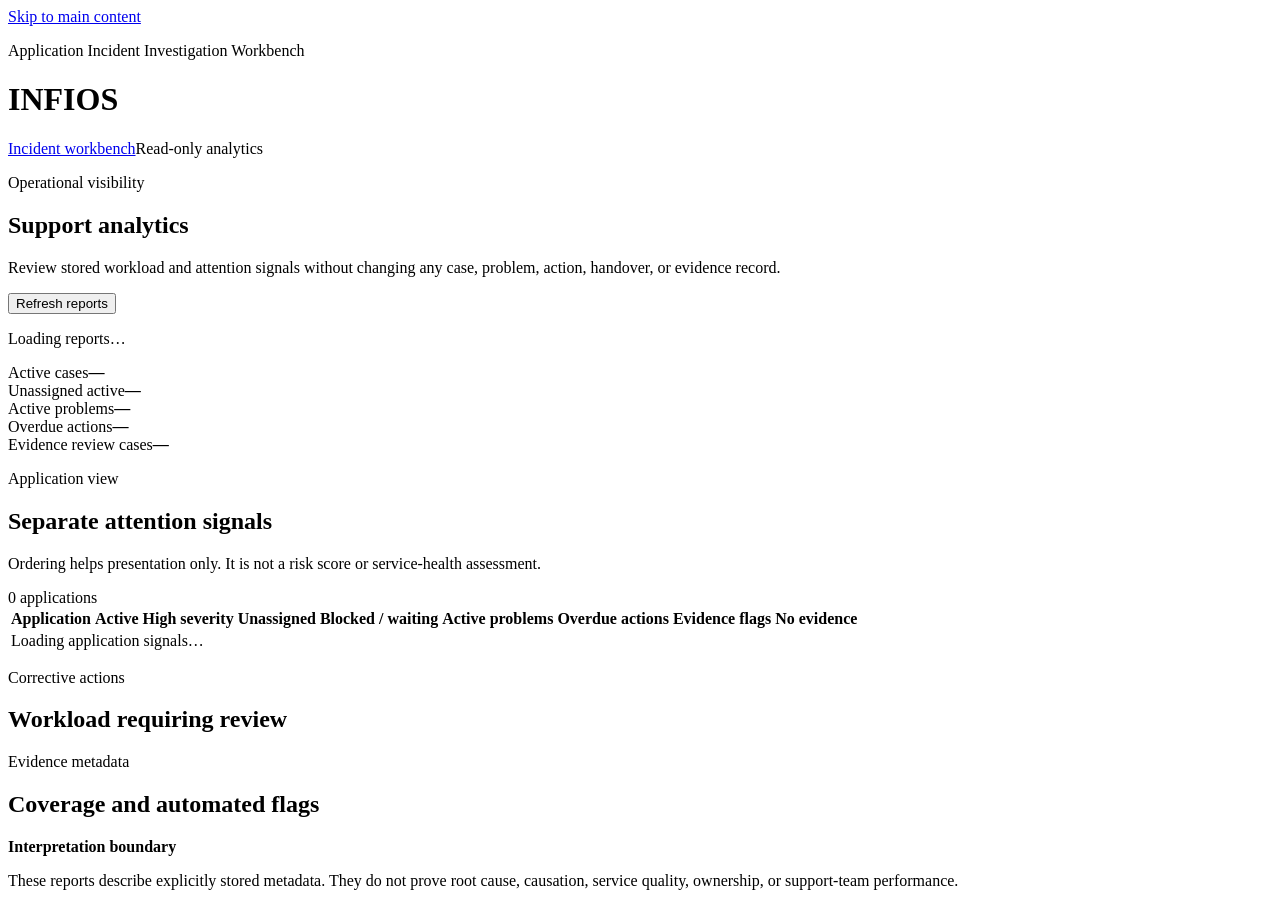
==== app/ui/analytics.html @ f258f40b "Add read-only analytics page" ====
<!doctype html>
<html lang="en">
<head>
  <meta charset="utf-8">
  <meta name="viewport" content="width=device-width, initial-scale=1">
  <title>INFIOS — Operational Analytics</title>
  <link rel="stylesheet" href="/ui/static/styles.css">
  <link rel="stylesheet" href="/ui/static/analytics.css">
</head>
<body>
  <a class="skip-link" href="#main-content">Skip to main content</a>
  <header class="topbar">
    <div><p class="eyebrow">Application Incident Investigation Workbench</p><h1>INFIOS</h1></div>
    <nav class="top-actions" aria-label="Primary"><a class="top-link" href="/">Incident workbench</a><span class="mode-pill">Read-only analytics</span></nav>
  </header>
  <main class="analytics-layout" id="main-content" tabindex="-1">
    <section class="analytics-intro">
      <div><p class="step-label">Operational visibility</p><h2>Support analytics</h2><p class="lead">Review stored workload and attention signals without changing any case, problem, action, handover, or evidence record.</p></div>
      <button class="secondary" id="refresh-analytics" type="button">Refresh reports</button>
    </section>
    <p id="analytics-status" class="muted" role="status" aria-live="polite">Loading reports…</p>
    <p id="analytics-error" class="error" role="alert" hidden></p>

    <section class="metric-grid" aria-label="Operational snapshot">
      <article class="metric-card"><span>Active cases</span><strong id="metric-active-cases">—</strong></article>
      <article class="metric-card"><span>Unassigned active</span><strong id="metric-unassigned">—</strong></article>
      <article class="metric-card"><span>Active problems</span><strong id="metric-active-problems">—</strong></article>
      <article class="metric-card"><span>Overdue actions</span><strong id="metric-overdue-actions">—</strong></article>
      <article class="metric-card"><span>Evidence review cases</span><strong id="metric-evidence-attention">—</strong></article>
    </section>

    <section class="analytics-panel">
      <div class="section-heading"><div><p class="step-label">Application view</p><h2>Separate attention signals</h2><p class="muted">Ordering helps presentation only. It is not a risk score or service-health assessment.</p></div><span id="application-count" class="status-badge">0 applications</span></div>
      <div class="table-wrap"><table><thead><tr><th>Application</th><th>Active</th><th>High severity</th><th>Unassigned</th><th>Blocked / waiting</th><th>Active problems</th><th>Overdue actions</th><th>Evidence flags</th><th>No evidence</th></tr></thead><tbody id="application-attention-body"><tr><td colspan="9" class="empty-cell">Loading application signals…</td></tr></tbody></table></div>
    </section>

    <div class="analytics-columns">
      <section class="analytics-panel"><div class="section-heading"><div><p class="step-label">Corrective actions</p><h2>Workload requiring review</h2></div></div><dl class="signal-list" id="action-signals"></dl></section>
      <section class="analytics-panel"><div class="section-heading"><div><p class="step-label">Evidence metadata</p><h2>Coverage and automated flags</h2></div></div><dl class="signal-list" id="evidence-signals"></dl></section>
    </div>

    <section class="analytics-disclaimer" aria-label="Analytics limitations"><strong>Interpretation boundary</strong><p id="analytics-disclaimer">These reports describe explicitly stored metadata. They do not prove root cause, causation, service quality, ownership, or support-team performance.</p></section>
  </main>
  <script src="/ui/static/analytics.js" defer></script>
</body>
</html>
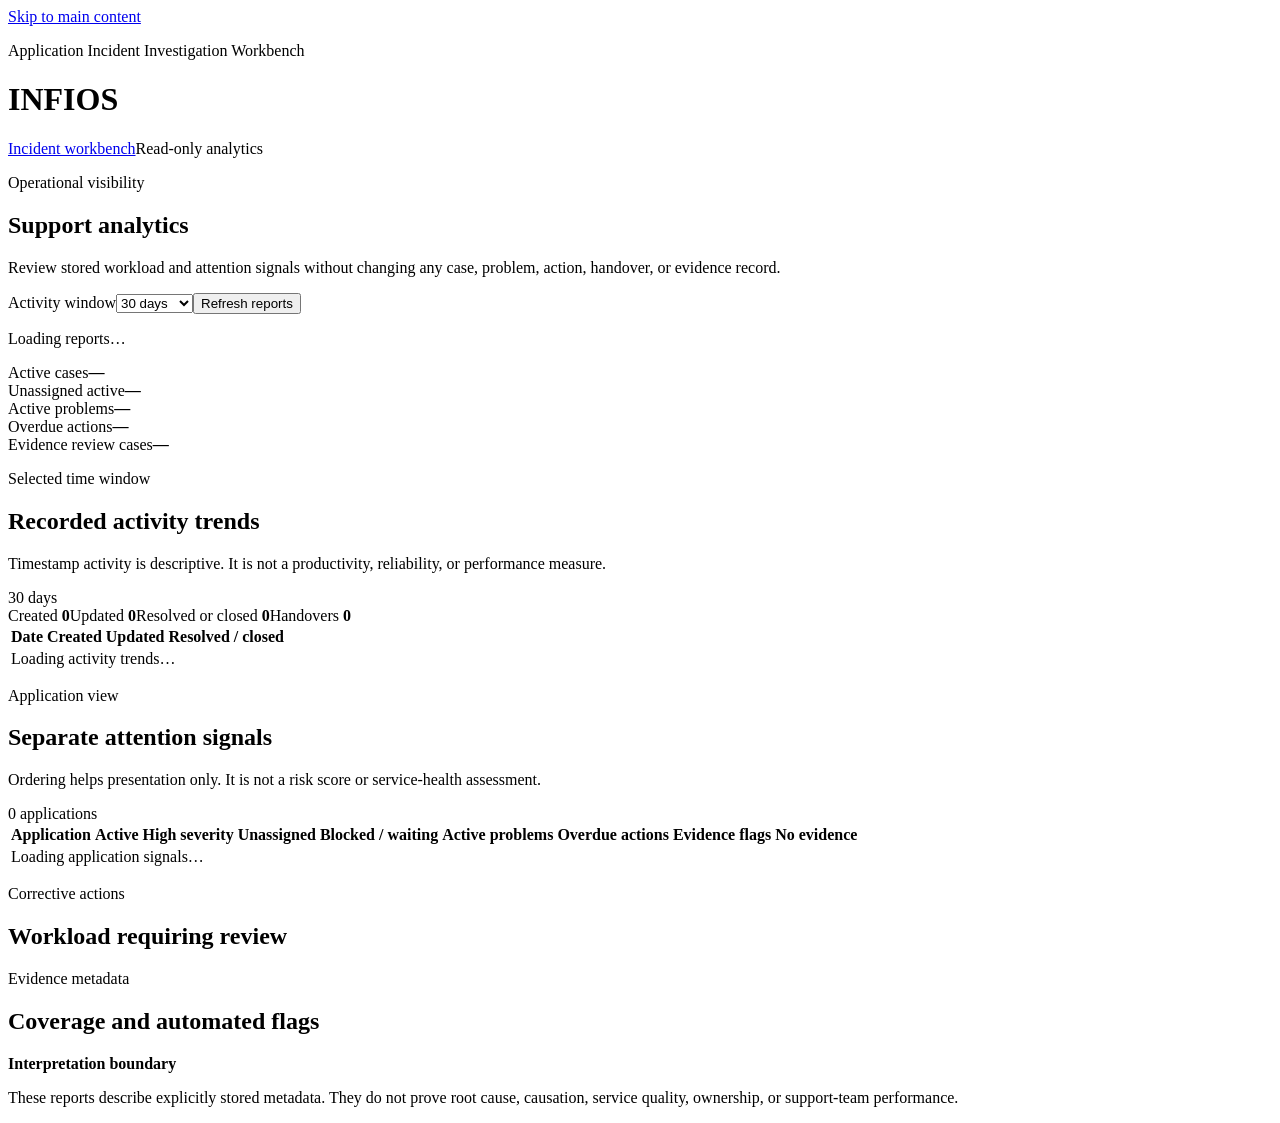
==== commit b4db9ff5: "Add analytics time-window controls" ====
--- a/app/ui/analytics.html
+++ b/app/ui/analytics.html
@@ -16,7 +16,7 @@
   <main class="analytics-layout" id="main-content" tabindex="-1">
     <section class="analytics-intro">
       <div><p class="step-label">Operational visibility</p><h2>Support analytics</h2><p class="lead">Review stored workload and attention signals without changing any case, problem, action, handover, or evidence record.</p></div>
-      <button class="secondary" id="refresh-analytics" type="button">Refresh reports</button>
+      <div class="analytics-controls"><label>Activity window<select id="analytics-window"><option value="7">7 days</option><option value="30" selected>30 days</option><option value="90">90 days</option><option value="180">180 days</option><option value="365">365 days</option></select></label><button class="secondary" id="refresh-analytics" type="button">Refresh reports</button></div>
     </section>
     <p id="analytics-status" class="muted" role="status" aria-live="polite">Loading reports…</p>
     <p id="analytics-error" class="error" role="alert" hidden></p>
@@ -27,6 +27,12 @@
       <article class="metric-card"><span>Active problems</span><strong id="metric-active-problems">—</strong></article>
       <article class="metric-card"><span>Overdue actions</span><strong id="metric-overdue-actions">—</strong></article>
       <article class="metric-card"><span>Evidence review cases</span><strong id="metric-evidence-attention">—</strong></article>
+    </section>
+
+    <section class="analytics-panel" id="activity-trends-panel">
+      <div class="section-heading"><div><p class="step-label">Selected time window</p><h2>Recorded activity trends</h2><p class="muted">Timestamp activity is descriptive. It is not a productivity, reliability, or performance measure.</p></div><span id="trend-window-label" class="status-badge">30 days</span></div>
+      <div class="trend-summary" aria-label="Trend totals"><span>Created <strong id="trend-created">0</strong></span><span>Updated <strong id="trend-updated">0</strong></span><span>Resolved or closed <strong id="trend-resolved">0</strong></span><span>Handovers <strong id="trend-handovers">0</strong></span></div>
+      <div class="table-wrap"><table class="trend-table"><thead><tr><th>Date</th><th>Created</th><th>Updated</th><th>Resolved / closed</th></tr></thead><tbody id="trend-activity-body"><tr><td colspan="4" class="empty-cell">Loading activity trends…</td></tr></tbody></table></div>
     </section>
 
     <section class="analytics-panel">
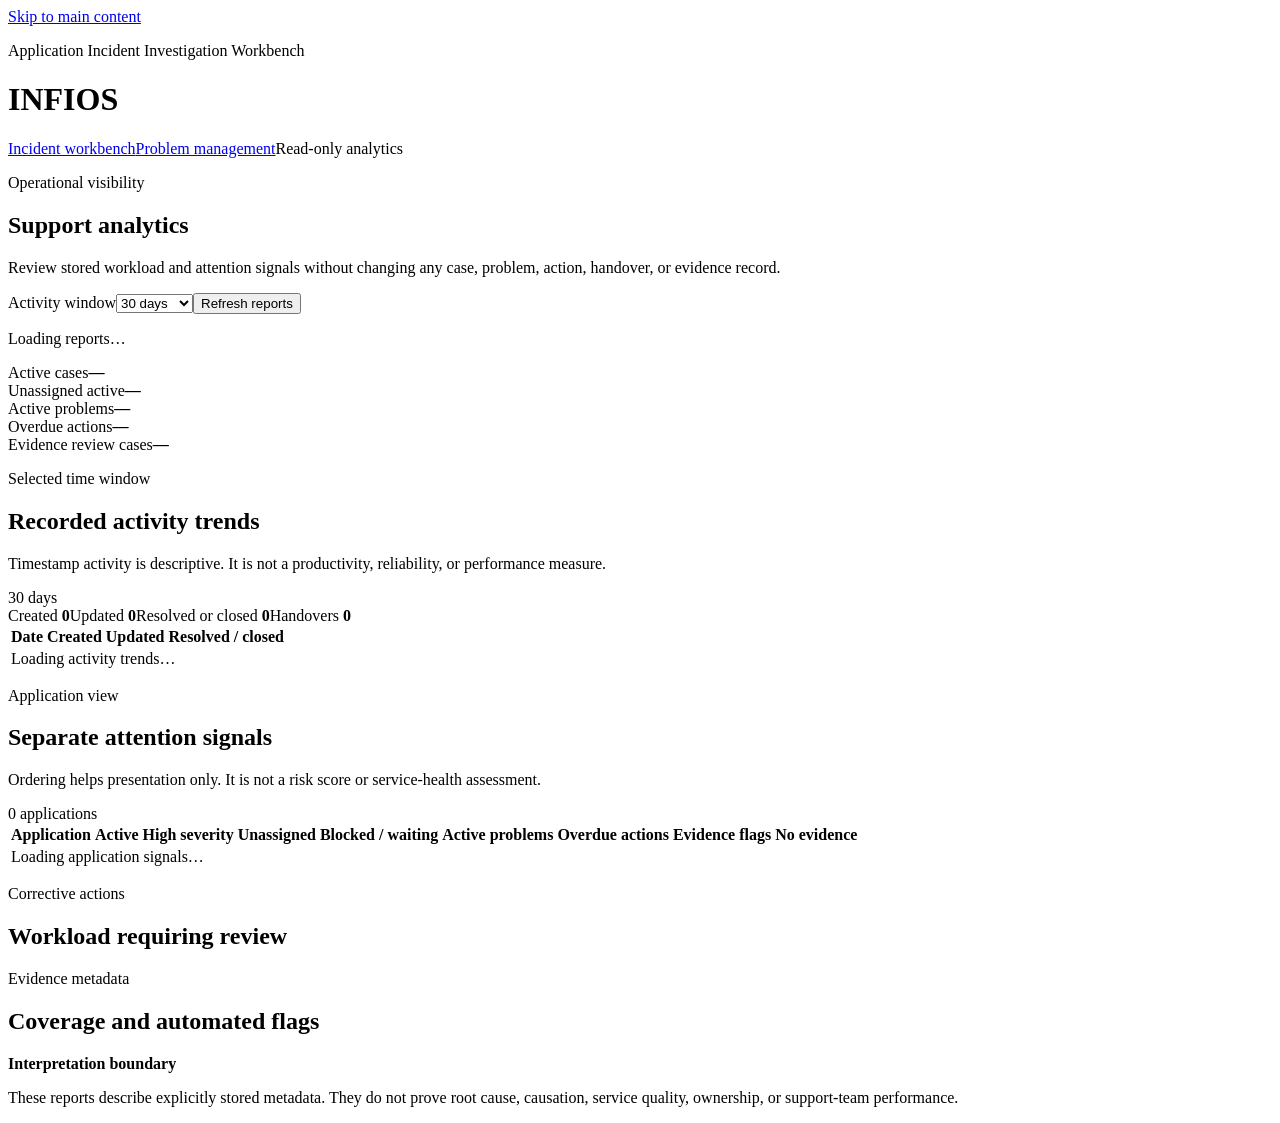
==== commit 024acf92: "Link analytics to problem management" ====
--- a/app/ui/analytics.html
+++ b/app/ui/analytics.html
@@ -11,7 +11,7 @@
   <a class="skip-link" href="#main-content">Skip to main content</a>
   <header class="topbar">
     <div><p class="eyebrow">Application Incident Investigation Workbench</p><h1>INFIOS</h1></div>
-    <nav class="top-actions" aria-label="Primary"><a class="top-link" href="/">Incident workbench</a><span class="mode-pill">Read-only analytics</span></nav>
+    <nav class="top-actions" aria-label="Primary"><a class="top-link" href="/">Incident workbench</a><a class="top-link" href="/problems">Problem management</a><span class="mode-pill">Read-only analytics</span></nav>
   </header>
   <main class="analytics-layout" id="main-content" tabindex="-1">
     <section class="analytics-intro">
@@ -20,7 +20,6 @@
     </section>
     <p id="analytics-status" class="muted" role="status" aria-live="polite">Loading reports…</p>
     <p id="analytics-error" class="error" role="alert" hidden></p>
-
     <section class="metric-grid" aria-label="Operational snapshot">
       <article class="metric-card"><span>Active cases</span><strong id="metric-active-cases">—</strong></article>
       <article class="metric-card"><span>Unassigned active</span><strong id="metric-unassigned">—</strong></article>
@@ -28,25 +27,21 @@
       <article class="metric-card"><span>Overdue actions</span><strong id="metric-overdue-actions">—</strong></article>
       <article class="metric-card"><span>Evidence review cases</span><strong id="metric-evidence-attention">—</strong></article>
     </section>
-
     <section class="analytics-panel" id="activity-trends-panel">
       <div class="section-heading"><div><p class="step-label">Selected time window</p><h2>Recorded activity trends</h2><p class="muted">Timestamp activity is descriptive. It is not a productivity, reliability, or performance measure.</p></div><span id="trend-window-label" class="status-badge">30 days</span></div>
       <div class="trend-summary" aria-label="Trend totals"><span>Created <strong id="trend-created">0</strong></span><span>Updated <strong id="trend-updated">0</strong></span><span>Resolved or closed <strong id="trend-resolved">0</strong></span><span>Handovers <strong id="trend-handovers">0</strong></span></div>
       <div class="table-wrap"><table class="trend-table"><thead><tr><th>Date</th><th>Created</th><th>Updated</th><th>Resolved / closed</th></tr></thead><tbody id="trend-activity-body"><tr><td colspan="4" class="empty-cell">Loading activity trends…</td></tr></tbody></table></div>
     </section>
-
     <section class="analytics-panel">
       <div class="section-heading"><div><p class="step-label">Application view</p><h2>Separate attention signals</h2><p class="muted">Ordering helps presentation only. It is not a risk score or service-health assessment.</p></div><span id="application-count" class="status-badge">0 applications</span></div>
       <div class="table-wrap"><table><thead><tr><th>Application</th><th>Active</th><th>High severity</th><th>Unassigned</th><th>Blocked / waiting</th><th>Active problems</th><th>Overdue actions</th><th>Evidence flags</th><th>No evidence</th></tr></thead><tbody id="application-attention-body"><tr><td colspan="9" class="empty-cell">Loading application signals…</td></tr></tbody></table></div>
     </section>
-
     <div class="analytics-columns">
       <section class="analytics-panel"><div class="section-heading"><div><p class="step-label">Corrective actions</p><h2>Workload requiring review</h2></div></div><dl class="signal-list" id="action-signals"></dl></section>
       <section class="analytics-panel"><div class="section-heading"><div><p class="step-label">Evidence metadata</p><h2>Coverage and automated flags</h2></div></div><dl class="signal-list" id="evidence-signals"></dl></section>
     </div>
-
     <section class="analytics-disclaimer" aria-label="Analytics limitations"><strong>Interpretation boundary</strong><p id="analytics-disclaimer">These reports describe explicitly stored metadata. They do not prove root cause, causation, service quality, ownership, or support-team performance.</p></section>
   </main>
   <script src="/ui/static/analytics.js" defer></script>
 </body>
-</html>
+</html>
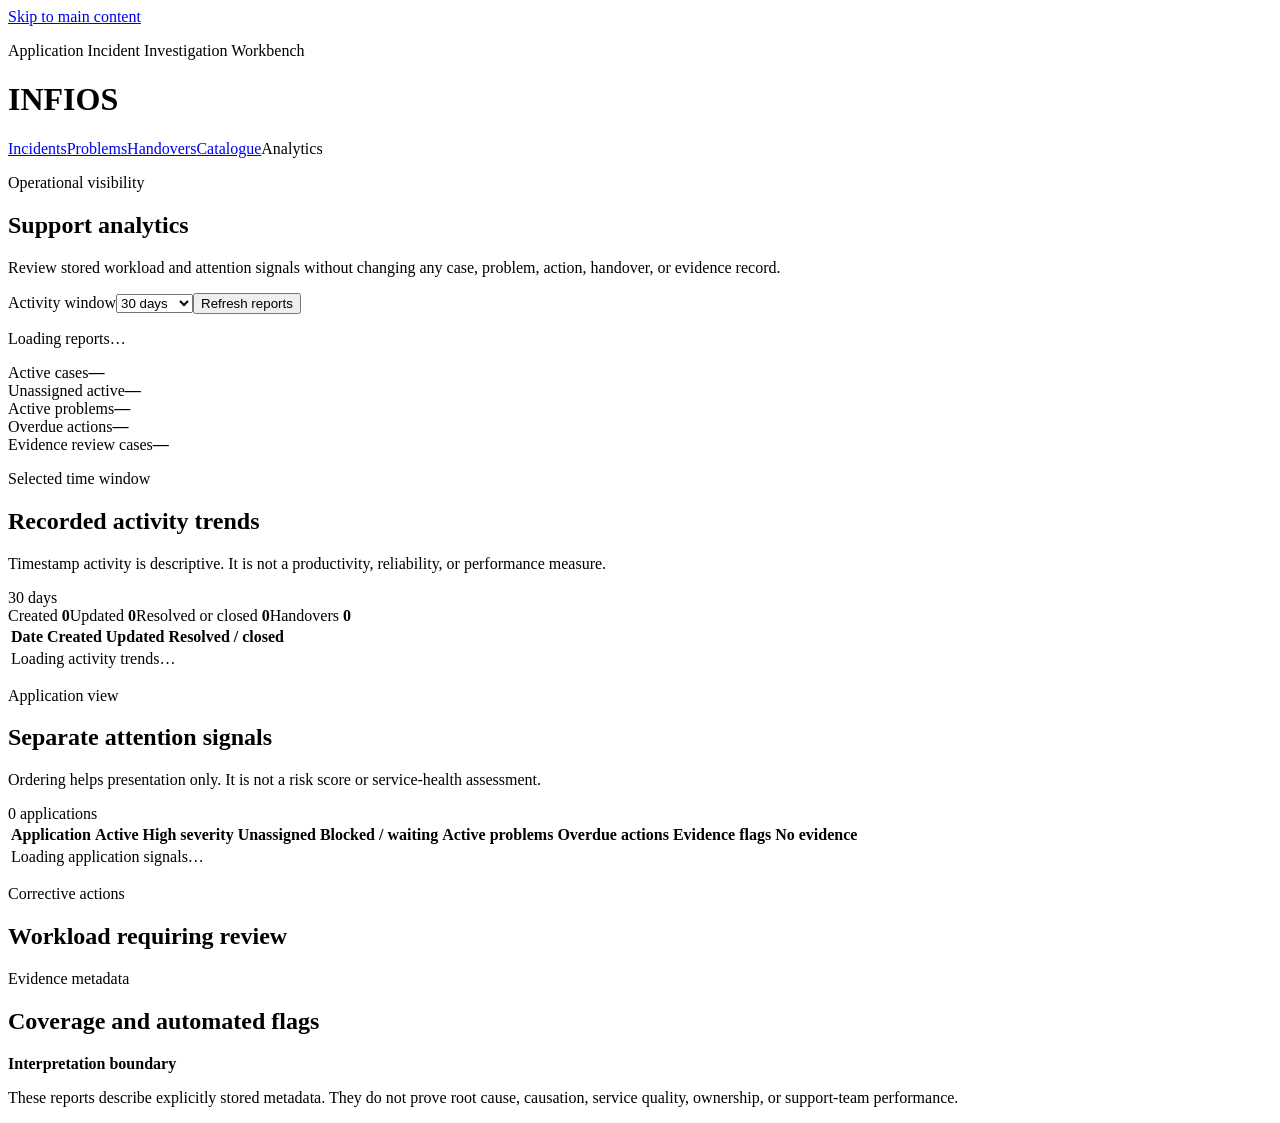
==== commit 6a44b0f8: "Unify analytics page navigation" ====
--- a/app/ui/analytics.html
+++ b/app/ui/analytics.html
@@ -11,7 +11,7 @@
   <a class="skip-link" href="#main-content">Skip to main content</a>
   <header class="topbar">
     <div><p class="eyebrow">Application Incident Investigation Workbench</p><h1>INFIOS</h1></div>
-    <nav class="top-actions" aria-label="Primary"><a class="top-link" href="/">Incident workbench</a><a class="top-link" href="/problems">Problem management</a><span class="mode-pill">Read-only analytics</span></nav>
+    <nav class="top-actions" aria-label="Primary"><a class="top-link" href="/">Incidents</a><a class="top-link" href="/problems">Problems</a><a class="top-link" href="/handovers">Handovers</a><a class="top-link" href="/catalogue">Catalogue</a><span class="mode-pill" aria-current="page">Analytics</span></nav>
   </header>
   <main class="analytics-layout" id="main-content" tabindex="-1">
     <section class="analytics-intro">
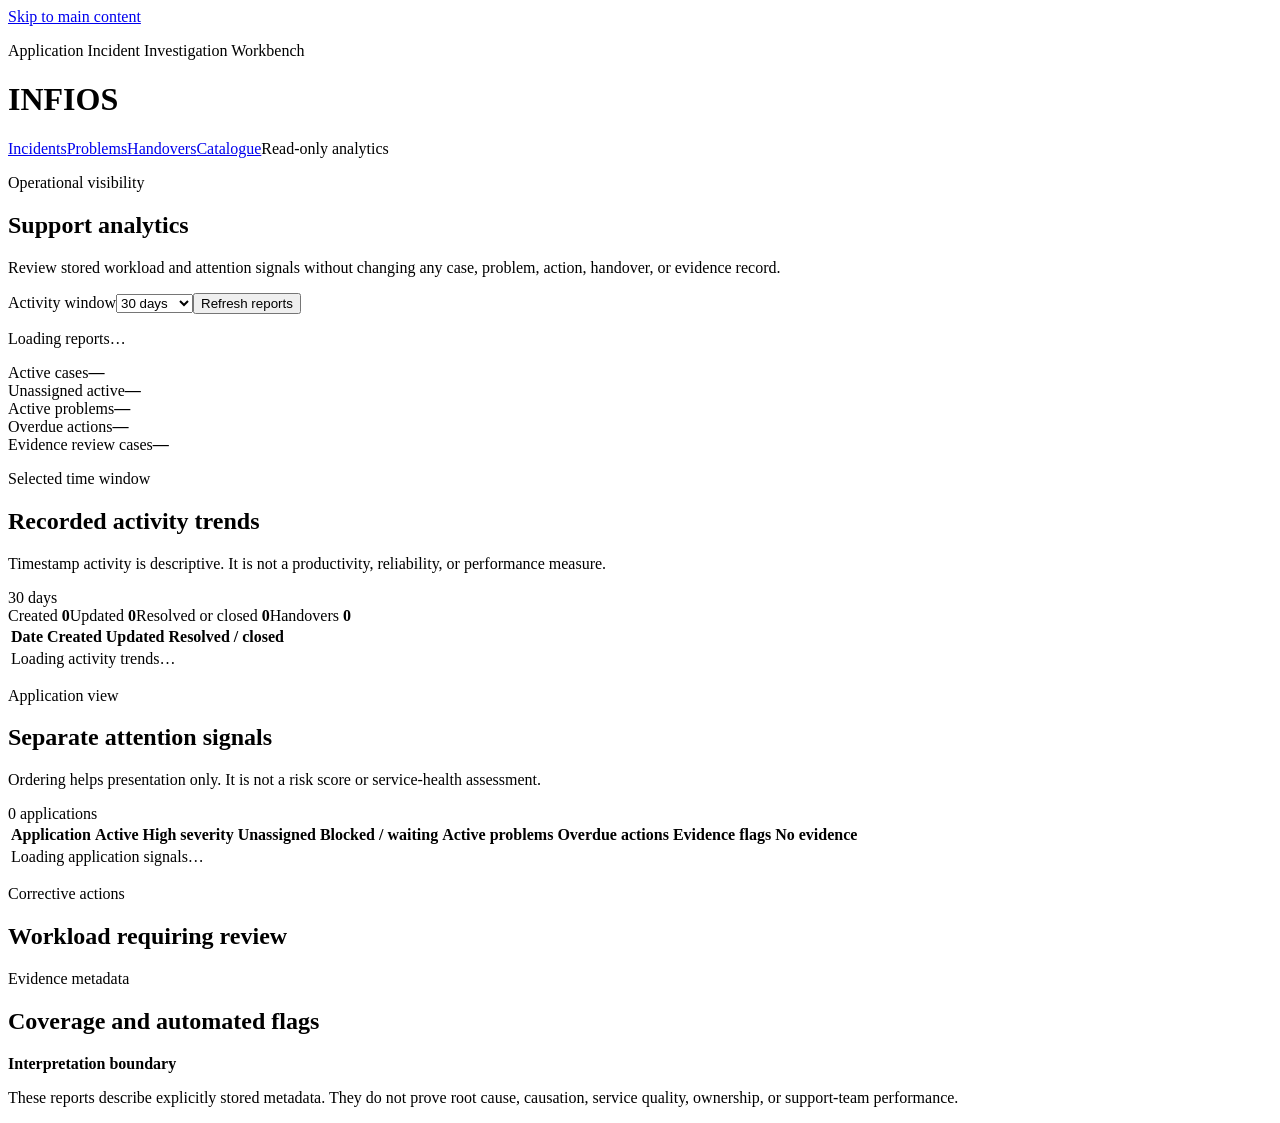
==== commit a6c35a9d: "Restore analytics mode wording" ====
--- a/app/ui/analytics.html
+++ b/app/ui/analytics.html
@@ -11,7 +11,7 @@
   <a class="skip-link" href="#main-content">Skip to main content</a>
   <header class="topbar">
     <div><p class="eyebrow">Application Incident Investigation Workbench</p><h1>INFIOS</h1></div>
-    <nav class="top-actions" aria-label="Primary"><a class="top-link" href="/">Incidents</a><a class="top-link" href="/problems">Problems</a><a class="top-link" href="/handovers">Handovers</a><a class="top-link" href="/catalogue">Catalogue</a><span class="mode-pill" aria-current="page">Analytics</span></nav>
+    <nav class="top-actions" aria-label="Primary"><a class="top-link" href="/">Incidents</a><a class="top-link" href="/problems">Problems</a><a class="top-link" href="/handovers">Handovers</a><a class="top-link" href="/catalogue">Catalogue</a><span class="mode-pill" aria-current="page">Read-only analytics</span></nav>
   </header>
   <main class="analytics-layout" id="main-content" tabindex="-1">
     <section class="analytics-intro">
